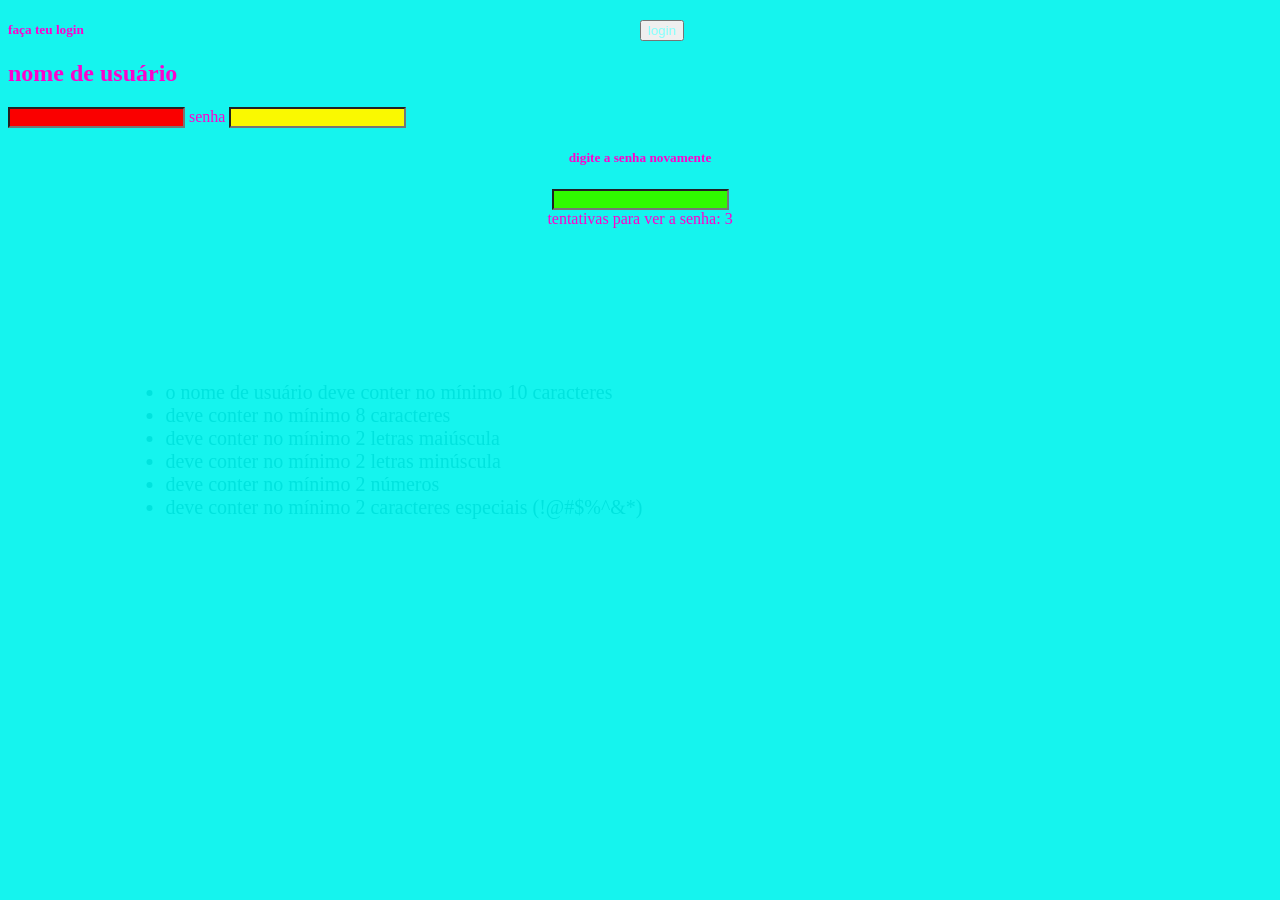
==== IHC-pior-design/page.html @ 27008e43 "Desafio de design ruim" ====
<!DOCTYPE html>
<html lang="en">
    <head>
        <meta charset="UTF-8">
        <meta name="viewport" content="width=device-width, initial-scale=1.0">
        <title>shitty-page</title>
        <link rel="stylesheet" type="text/css" href="style.css">
        <script src="operation.js"></script>
        <script src="remap.js" defer></script>
    </head>
        <body class="page1">
            <form id = "formCadastro">
                <div class="form">
                    <h5>faça teu login</h5>
                    <label for ="username"><h2>nome de usuário</h2></label>
                    <input type="text" id="username">
                    <label for="senha">senha</label>
                    <input type="text" id="senha">
                    <div class="confirm">
                        <label for="confirmarSenha"><h5>digite a senha novamente</h5></label>
                        <input type="password" id="confirmarSenha">
                        <button type="button" id="btnVerSenha" style="display: none;">ver senha</button>
                        <div id="contadorTentativas">tentativas para ver a senha: 3</div>
                    </div>
                    <button type="submit" class="login">login</button>
                    </div>
            </form>

            <div class="regras-login">
                <ul>
                    <li>o nome de usuário deve conter no mínimo 10 caracteres</li>
                    <li>deve conter no mínimo 8 caracteres</li>
                    <li>deve conter no mínimo 2 letras maiúscula</li>
                    <li>deve conter no mínimo 2 letras minúscula</li>
                    <li>deve conter no mínimo 2 números</li>
                    <li>deve conter no mínimo 2 caracteres especiais (!@#$%^&*)</li>
                </ul>
            </div>

            <div id="modalVideo" class="modalVideo">
                <video id="hamood">
                    <source src = "mídias/hamood habibi at 60 fps and with improved video quality (1).mp4" 
                    type="video/mp4">
                    Your browser does not support the video tag.
                </video>
                <div id="statusVideo" class="status-video"></div>
            </div>
        </body>
</html>
---- IHC-pior-design/style.css ----
/* página principal */
body.page1{
    background-color: #15f4ee;
    color: #ff00cd;
}

#username{
    background-color: #fa0000;
    color: #fc2f2f;
}

#senha{
    background-color: #faf900;
    color: #e8e54e;
}

#confirmarSenha{
    background-color: #30fa00;
}

.confirm{
    text-align: center;
    display: block;
}

.login{
    top: 20px;
    left: 50%;
    position: absolute;
    z-index: 2;
    display: flex;
    gap: 30px;
    text-decoration: none; 
    margin-bottom: 30px;
    color: #84fffc;
}

.regras-login{
    position: absolute;
    top: 50%;
    left: 30%;
    transform: translate(-50%, -50%);
    color: #00e3de;
    font-family: "Brush Script MT", cursive;
    font-size: 20px;
}

/* page_successful */
.olho_cry{
    width: 900px;    
    height: 600px;     
    object-fit: cover;                   
}

.texto {
    font-family: 'Arial', sans-serif;
    color: #333;
    text-align: center;
    position: absolute;
    top: 50%;
    left: 50%;
    transform: translate(-50%, -50%);
}

/* vídeo */
.modalVideo {
    display: none;  
    position: fixed;
    top: 0;
    left: 0;
    width: 100%;
    height: 100%;
    background: rgba(0, 0, 0, 0.9);
    z-index: 1000;
    justify-content: center;
    align-items: center;
}

.modalVideo video {
    max-width: 80%;
    max-height: 80%;
}

.status-video {
    color: white;
    text-align: center;
    margin-top: 20px;
    font-size: 16px;
}
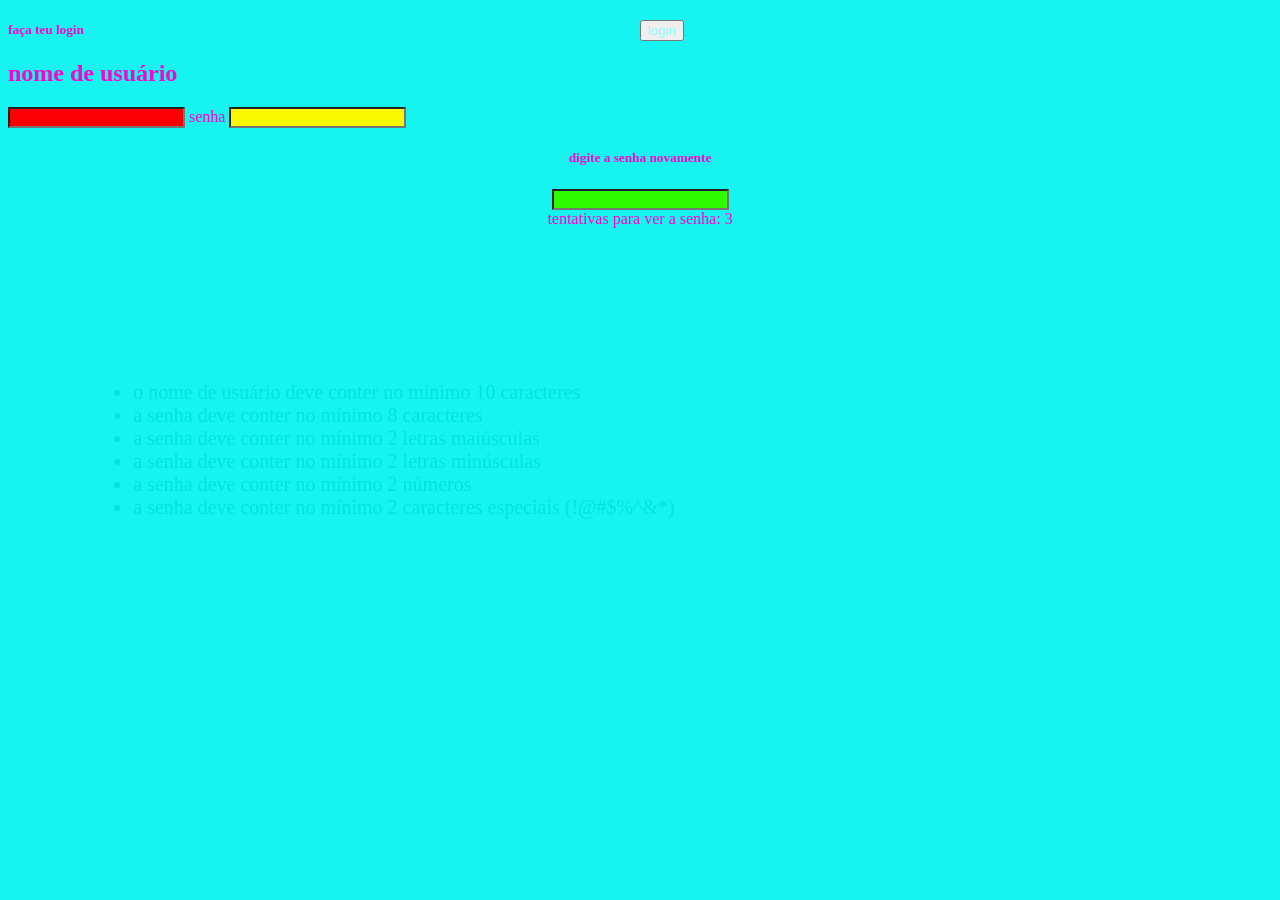
==== commit 0a6410d8: "Design anti-UX" ====
--- a/IHC-pior-design/page.html
+++ b/IHC-pior-design/page.html
@@ -29,11 +29,11 @@
             <div class="regras-login">
                 <ul>
                     <li>o nome de usuário deve conter no mínimo 10 caracteres</li>
-                    <li>deve conter no mínimo 8 caracteres</li>
-                    <li>deve conter no mínimo 2 letras maiúscula</li>
-                    <li>deve conter no mínimo 2 letras minúscula</li>
-                    <li>deve conter no mínimo 2 números</li>
-                    <li>deve conter no mínimo 2 caracteres especiais (!@#$%^&*)</li>
+                    <li>a senha deve conter no mínimo 8 caracteres</li>
+                    <li>a senha deve conter no mínimo 2 letras maiúsculas</li>
+                    <li>a senha deve conter no mínimo 2 letras minúsculas</li>
+                    <li>a senha deve conter no mínimo 2 números</li>
+                    <li>a senha deve conter no mínimo 2 caracteres especiais (!@#$%^&*)</li>
                 </ul>
             </div>
 
